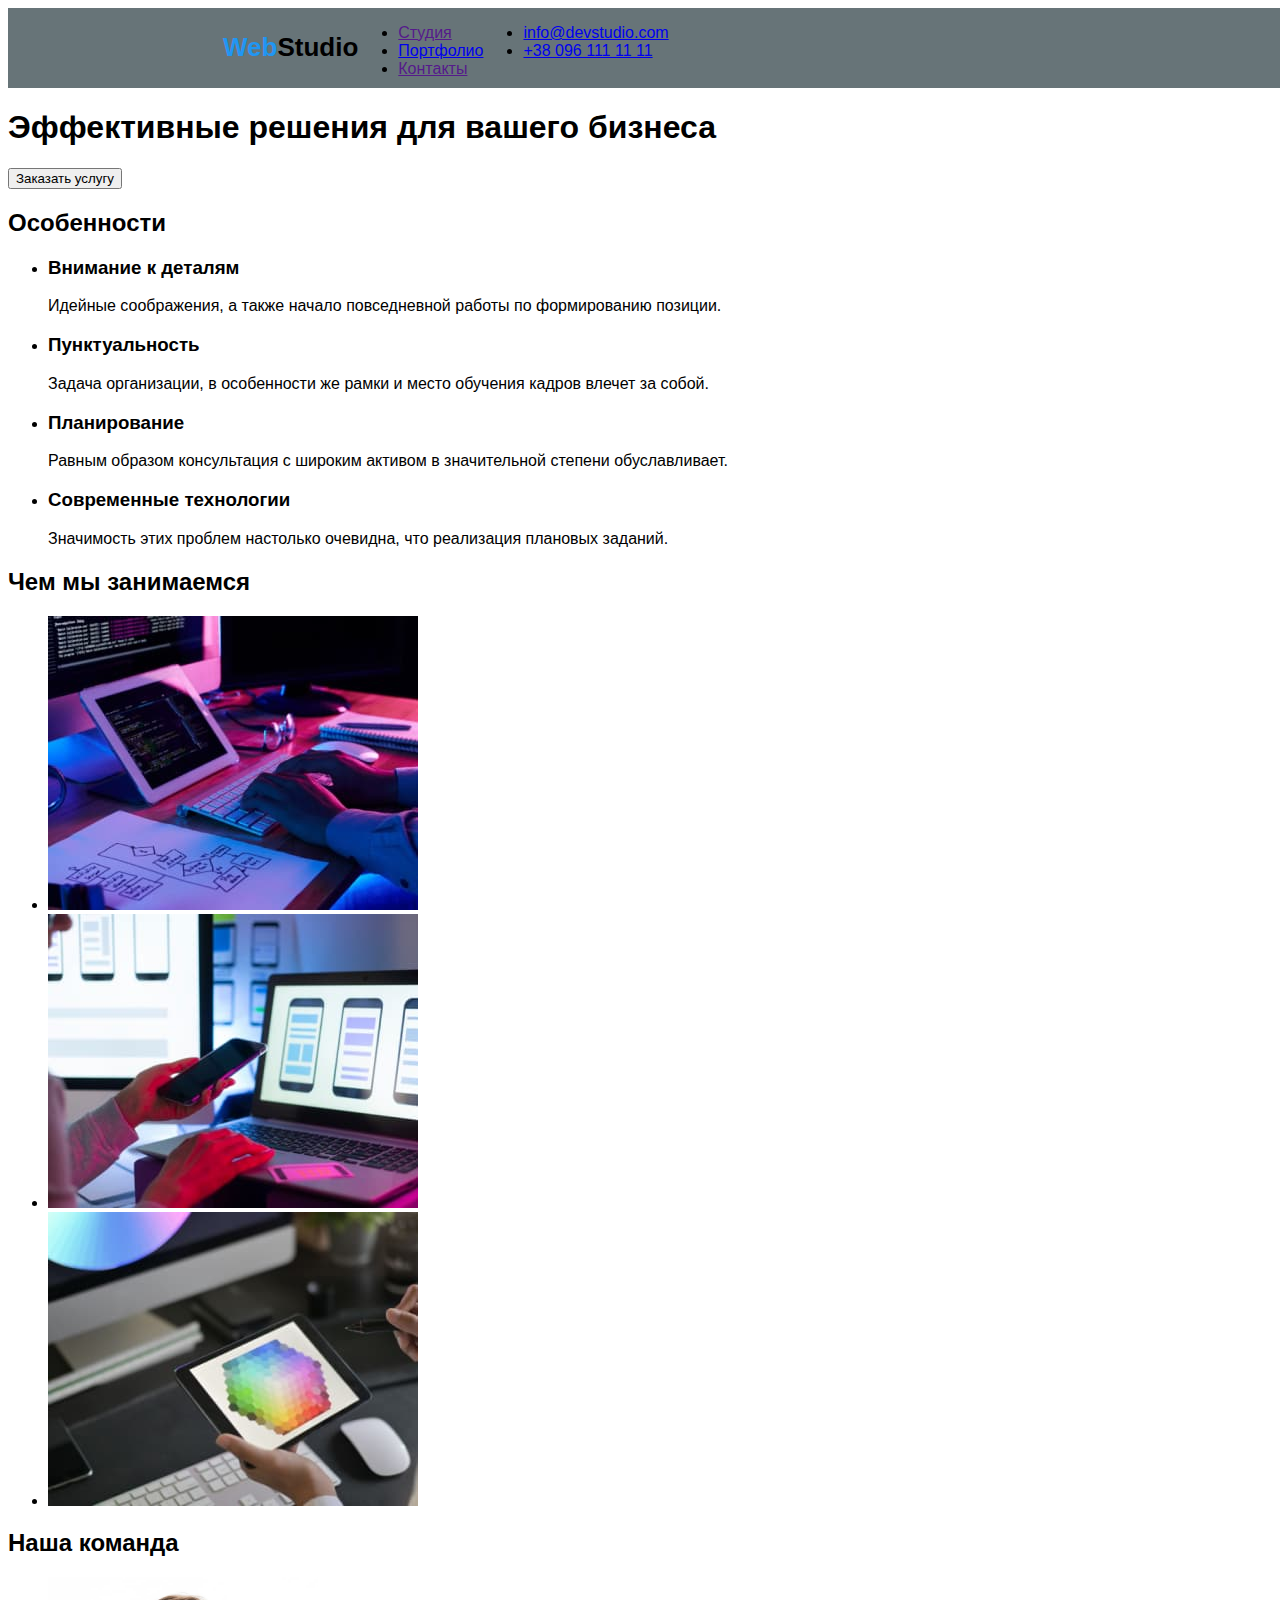
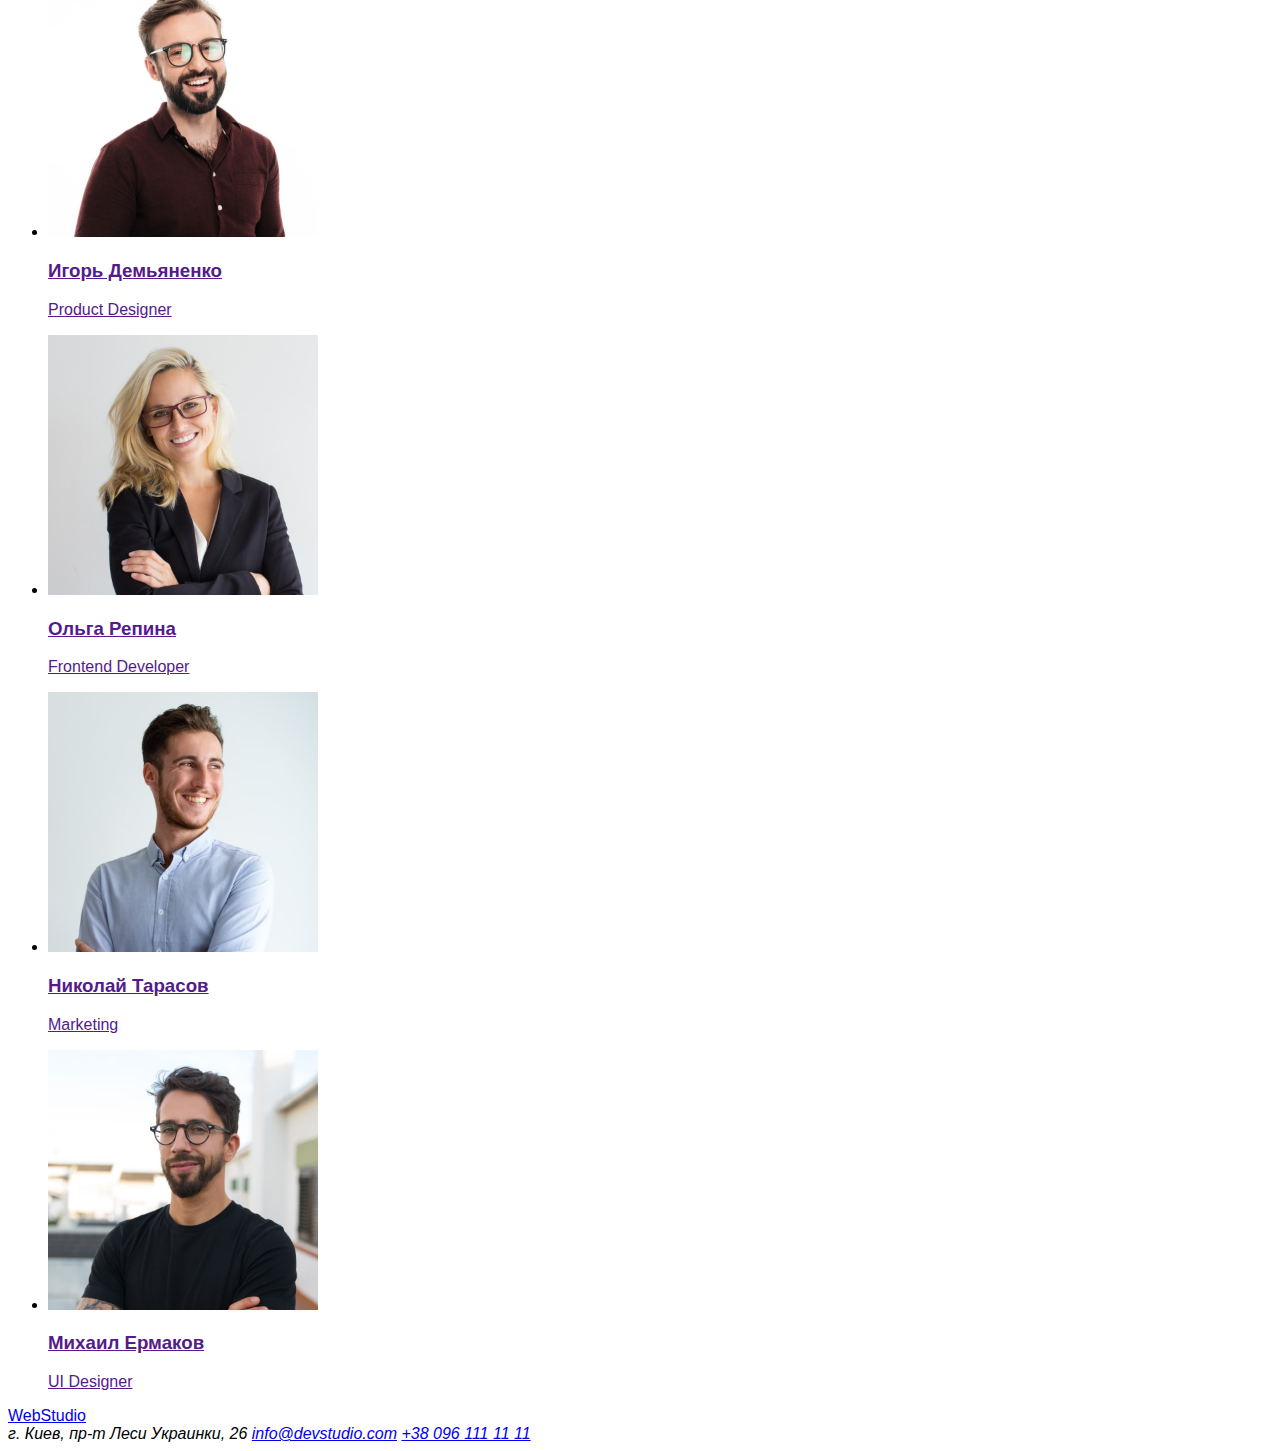
==== index.html @ e65c2593 "добавляет файл со стилями" ====
<!DOCTYPE html>
<html lang="ru">

<head>
    <meta charset="UTF-8">
    <meta http-equiv="X-UA-Compatible" content="IE=edge">
    <meta name="viewport" content="width=device-width, initial-scale=1.0">
    <title>Document</title>
    <link rel="stylesheet" href="./css/styles.css">
</head>

<body>
    <header class="header">
        <a href="./" class="logo">Web<span class="studio">Studio</span></a>
        <nav class="menu-nav">
            <ul class="nav">
                <li><a href="" class="link-studio">Студия</a></li>
                <li><a href="portfolio.html">Портфолио</a></li>
                <li><a href="">Контакты</a></li>
            </ul>
        </nav>
        <ul class="kontakts">
            <li><a href="mailto:info@devstudio.com">info@devstudio.com</a></li>
            <li><a href="tel:+380961111111">+38 096 111 11 11</a></li>
        </ul>
    </header>
    <main>
        <!-- герой -->
        <section class="hero">
            <h1>Эффективные решения для вашего бизнеса</h1>
            <button type="button">Заказать услугу</button>
        </section>
        <!-- особенности -->
        <section>
            <h2>Особенности</h2>
            <ul>
                <li>
                    <h3>Внимание к деталям</h3>
                    <p>Идейные соображения, а также начало повседневной работы по формированию позиции.</p>
                </li>
                <li>
                    <h3>Пунктуальность</h3>
                    <p>Задача организации, в особенности же рамки и место обучения кадров влечет за собой.</p>
                </li>
                <li>
                    <h3>Планирование</h3>
                    <p>Равным образом консультация с широким активом в значительной степени обуславливает.</p>
                </li>
                <li>
                    <h3>Современные технологии</h3>
                    <p>Значимость этих проблем настолько очевидна, что реализация плановых заданий.</p>
                </li>

            </ul>
        </section>
        <!-- чем мы занимаемся -->
        <section>
            <h2>Чем мы занимаемся</h2>
            <ul>
                <li><img src="./images/img.jpg" alt="набор разметки" width="370"></li>
                <li><img src="./images/img1.jpg" alt="оптимизация под мобильные устройства" width="370"></li>
                <li><img src="./images/img2.jpg" alt="дизайнерсие работы" width="370"></li>
            </ul>
        </section>
        <!-- наша команда -->
        <section>
            <h2>Наша команда</h2>
            <ul>
                <li><a href=""><img src="./images/igor1.jpg" alt="фото Игоря Демьяненко" width="270">
                        <h3>Игорь Демьяненко</h3>
                        <p>Product Designer</p>
                    </a></li>
                <li><a href=""><img src="./images/olga1.jpg" alt="фото Ольги Репиной" width="270">
                        <h3>Ольга Репина</h3>
                        <p>Frontend Developer</p>
                    </a></li>
                <li><a href=""><img src="./images/nikolai1.jpg" alt="фото Николая Тарасова" width="270">
                        <h3>Николай Тарасов</h3>
                        <p>Marketing</p>
                    </a></li>
                <li><a href=""><img src="./images/mihail1.jpg" alt="фото Михаила Ермакова" width="270">
                        <h3>Михаил Ермаков</h3>
                        <p>UI Designer</p>
                    </a></li>
            </ul>
        </section>
    </main>
    <!-- футер -->
    <footer>
        <a href="./">WebStudio</a>
        <address>
            <span>г. Киев, пр-т Леси Украинки, 26</span>
            <a href="mailto:info@devstudio.com">info@devstudio.com</a>
            <a href="tel:+380961111111">+38 096 111 11 11</a>
        </address>
    </footer>
</body>

</html>
---- css/styles.css ----
body {
    font-family: 'Roboto',
    sans-serif;
}

/* хедер */
.header {
    width: 1600px;
    height: 80px;
    background: #677478;
    display: flex;
    flex-direction: row;
}

.logo {
    font-family: 'Raleway',
    sans-serif;
    font-size: 26px;
    color: #2196F3;
    text-decoration: none;
    font-weight: 700;
    margin-left: 215px;
    padding-top: 24px;
}

.studio {
    color: black;
}

.menu-nav {


.nav {

}

.link-studio {

}

.kontakts {

}

.hero {

}
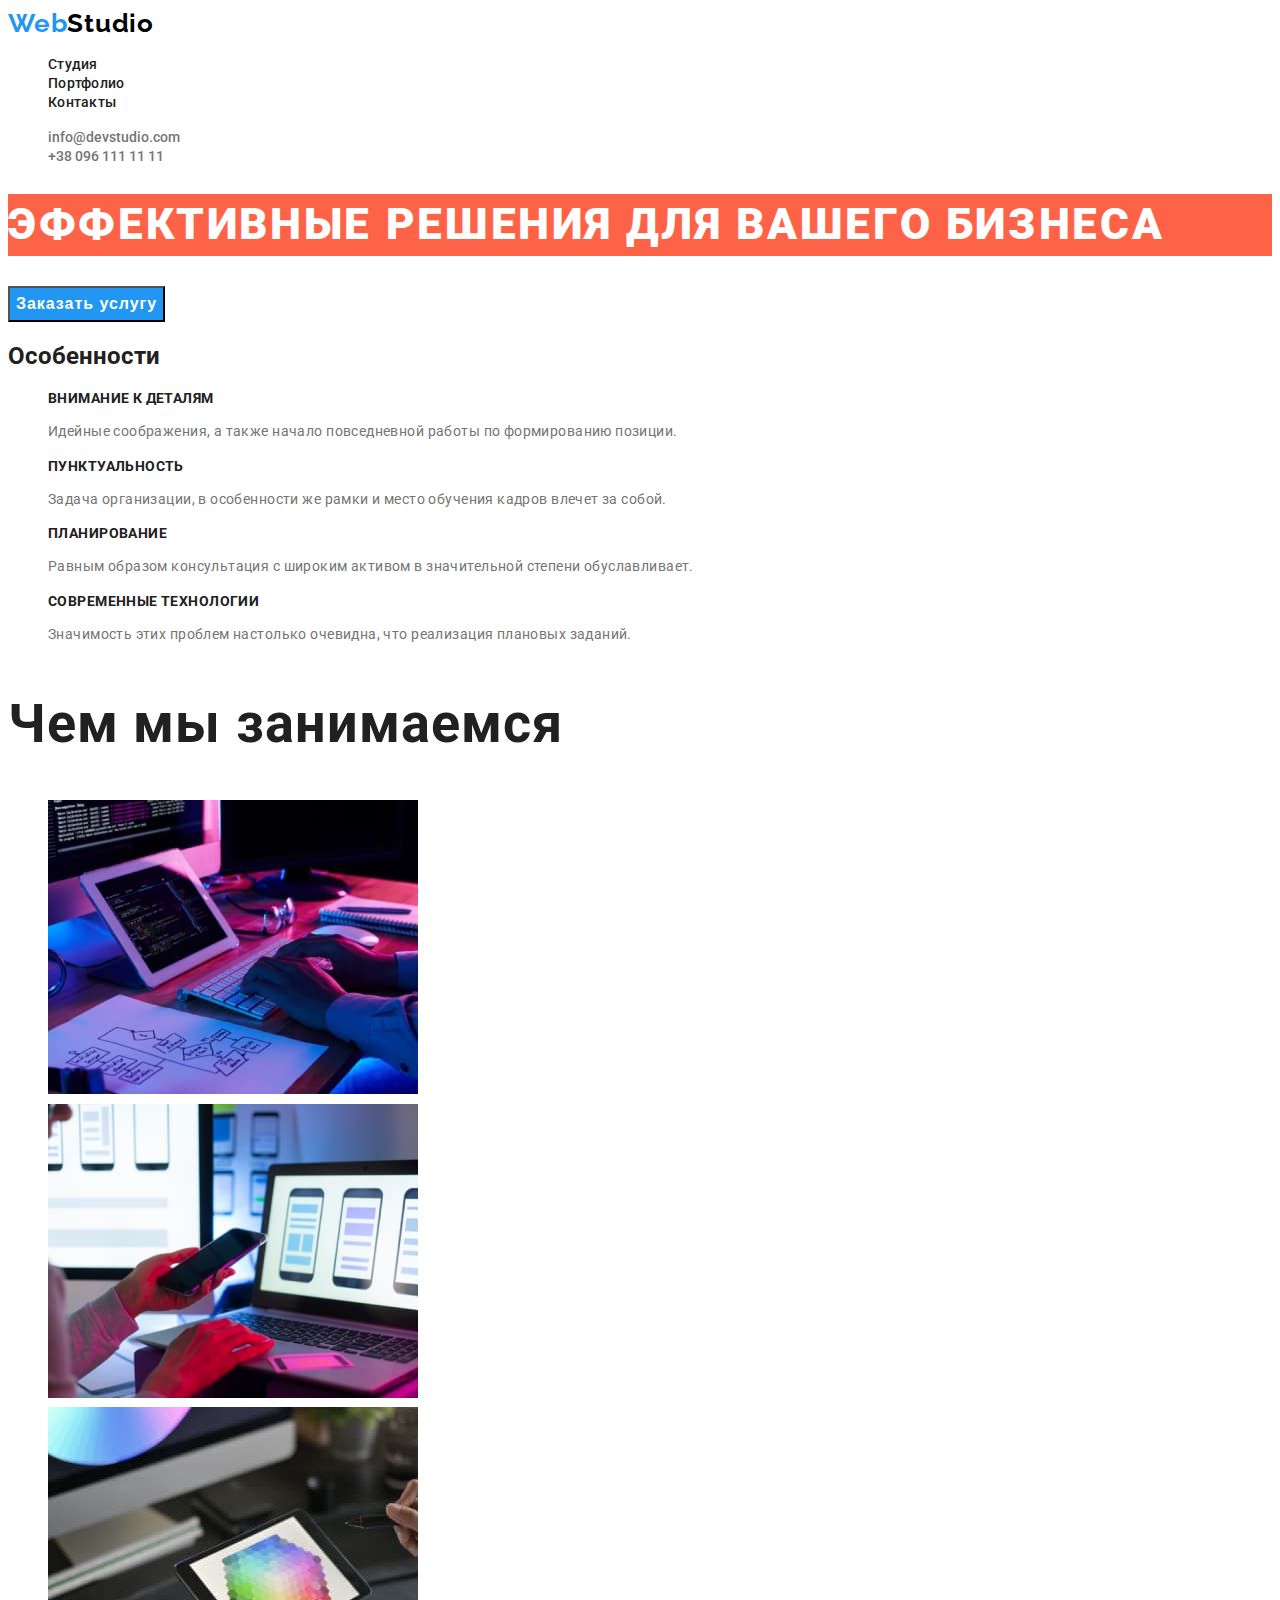
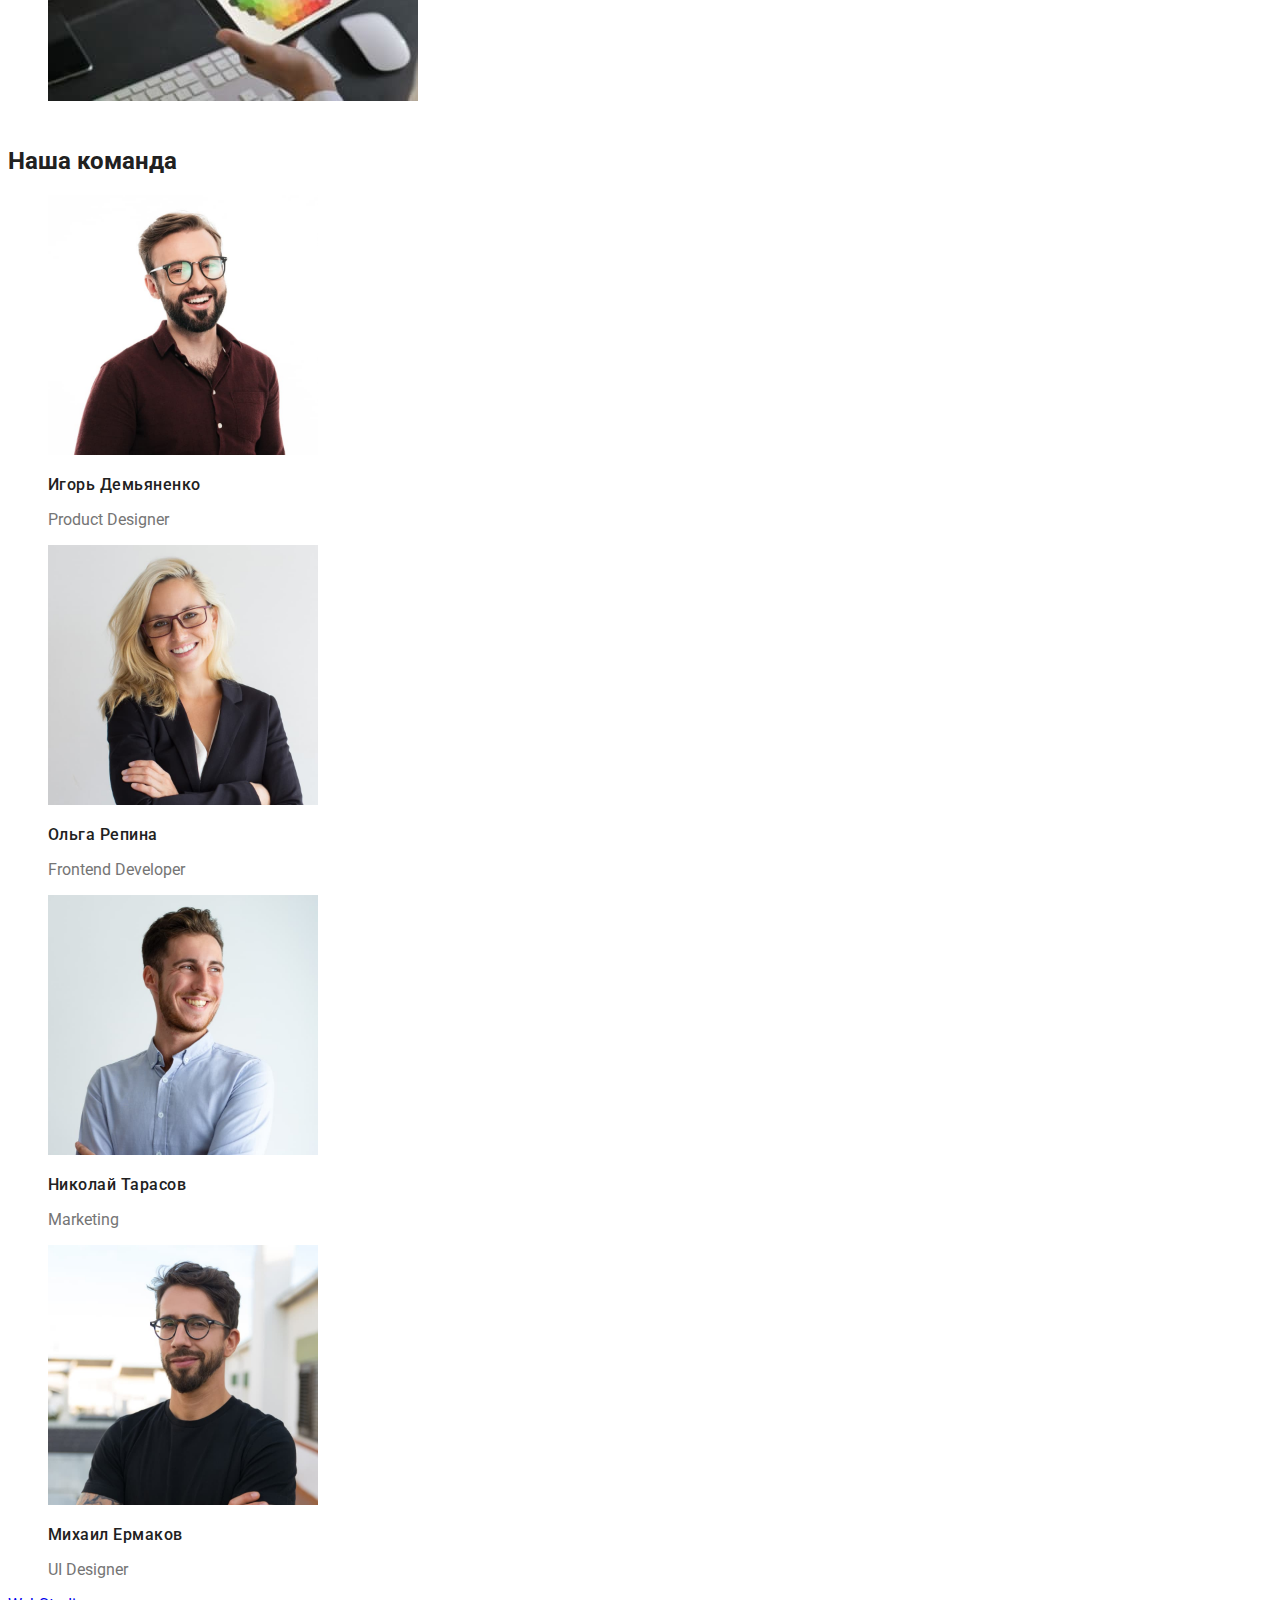
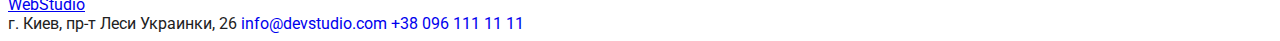
==== commit 89bd77f2: "задает разметку текста(до секции наша команда)" ====
--- a/index.html
+++ b/index.html
@@ -6,22 +6,26 @@
     <meta http-equiv="X-UA-Compatible" content="IE=edge">
     <meta name="viewport" content="width=device-width, initial-scale=1.0">
     <title>Document</title>
+    <link rel="preconnect" href="https://fonts.googleapis.com">
+    <link rel="preconnect" href="https://fonts.gstatic.com" crossorigin>
+    <link href="https://fonts.googleapis.com/css2?family=Raleway:wght@700&family=Roboto:wght@400;500;700;900&display=swap"
+        rel="stylesheet">
     <link rel="stylesheet" href="./css/styles.css">
 </head>
 
 <body>
     <header class="header">
-        <a href="./" class="logo">Web<span class="studio">Studio</span></a>
+        <a href="./" class="logo link">Web<span class="logo logo-accent">Studio</span></a>
         <nav class="menu-nav">
-            <ul class="nav">
-                <li><a href="" class="link-studio">Студия</a></li>
-                <li><a href="portfolio.html">Портфолио</a></li>
-                <li><a href="">Контакты</a></li>
+            <ul class="nav list">
+                <li><a href="" class="link-studio link">Студия</a></li>
+                <li><a href="portfolio.html" class="link">Портфолио</a></li>
+                <li><a href="" class="link">Контакты</a></li>
             </ul>
         </nav>
-        <ul class="kontakts">
-            <li><a href="mailto:info@devstudio.com">info@devstudio.com</a></li>
-            <li><a href="tel:+380961111111">+38 096 111 11 11</a></li>
+        <ul class="kontakts list">
+            <li><a href="mailto:info@devstudio.com" class="link">info@devstudio.com</a></li>
+            <li><a href="tel:+380961111111" class="link">+38 096 111 11 11</a></li>
         </ul>
     </header>
     <main>
@@ -31,56 +35,56 @@
             <button type="button">Заказать услугу</button>
         </section>
         <!-- особенности -->
-        <section>
+        <section class="pecul">
             <h2>Особенности</h2>
-            <ul>
+            <ul class="list">
                 <li>
                     <h3>Внимание к деталям</h3>
-                    <p>Идейные соображения, а также начало повседневной работы по формированию позиции.</p>
+                    <p class="text">Идейные соображения, а также начало повседневной работы по формированию позиции.</p>
                 </li>
                 <li>
                     <h3>Пунктуальность</h3>
-                    <p>Задача организации, в особенности же рамки и место обучения кадров влечет за собой.</p>
+                    <p class="text">Задача организации, в особенности же рамки и место обучения кадров влечет за собой.</p>
                 </li>
                 <li>
                     <h3>Планирование</h3>
-                    <p>Равным образом консультация с широким активом в значительной степени обуславливает.</p>
+                    <p class="text">Равным образом консультация с широким активом в значительной степени обуславливает.</p>
                 </li>
                 <li>
                     <h3>Современные технологии</h3>
-                    <p>Значимость этих проблем настолько очевидна, что реализация плановых заданий.</p>
+                    <p class="text">Значимость этих проблем настолько очевидна, что реализация плановых заданий.</p>
                 </li>
 
             </ul>
         </section>
         <!-- чем мы занимаемся -->
-        <section>
+        <section class="what-are-we-doing">
             <h2>Чем мы занимаемся</h2>
-            <ul>
+            <ul class="list">
                 <li><img src="./images/img.jpg" alt="набор разметки" width="370"></li>
                 <li><img src="./images/img1.jpg" alt="оптимизация под мобильные устройства" width="370"></li>
                 <li><img src="./images/img2.jpg" alt="дизайнерсие работы" width="370"></li>
             </ul>
         </section>
         <!-- наша команда -->
-        <section>
+        <section class="team">
             <h2>Наша команда</h2>
-            <ul>
-                <li><a href=""><img src="./images/igor1.jpg" alt="фото Игоря Демьяненко" width="270">
+            <ul class="list">
+                <li><a href="" class="link"><img src="./images/igor1.jpg" alt="фото Игоря Демьяненко" width="270">
                         <h3>Игорь Демьяненко</h3>
-                        <p>Product Designer</p>
+                        <p class="text">Product Designer</p>
                     </a></li>
-                <li><a href=""><img src="./images/olga1.jpg" alt="фото Ольги Репиной" width="270">
+                <li><a href="" class="link"><img src="./images/olga1.jpg" alt="фото Ольги Репиной" width="270">
                         <h3>Ольга Репина</h3>
-                        <p>Frontend Developer</p>
+                        <p class="text">Frontend Developer</p>
                     </a></li>
-                <li><a href=""><img src="./images/nikolai1.jpg" alt="фото Николая Тарасова" width="270">
+                <li><a href="" class="link"><img src="./images/nikolai1.jpg" alt="фото Николая Тарасова" width="270">
                         <h3>Николай Тарасов</h3>
-                        <p>Marketing</p>
+                        <p class="text">Marketing</p>
                     </a></li>
-                <li><a href=""><img src="./images/mihail1.jpg" alt="фото Михаила Ермакова" width="270">
+                <li><a href="" class="link"><img src="./images/mihail1.jpg" alt="фото Михаила Ермакова" width="270">
                         <h3>Михаил Ермаков</h3>
-                        <p>UI Designer</p>
+                        <p class="text">UI Designer</p>
                     </a></li>
             </ul>
         </section>
@@ -88,10 +92,10 @@
     <!-- футер -->
     <footer>
         <a href="./">WebStudio</a>
-        <address>
-            <span>г. Киев, пр-т Леси Украинки, 26</span>
-            <a href="mailto:info@devstudio.com">info@devstudio.com</a>
-            <a href="tel:+380961111111">+38 096 111 11 11</a>
+        <address class="address">
+            <a>г. Киев, пр-т Леси Украинки, 26</a>
+            <a href="mailto:info@devstudio.com" class="link">info@devstudio.com</a>
+            <a href="tel:+380961111111" class="link">+38 096 111 11 11</a>
         </address>
     </footer>
 </body>
--- a/css/styles.css
+++ b/css/styles.css
@@ -1,47 +1,104 @@
+:root {
+    --title-color: #212121;
+    --text-color: #757575;
+    --accent: #2196F3;
+    --color-logo: #000000;
+    --color-heder-kontakts: rgba(117, 117, 117, 1);
+    --focus-color-link: rgba(33, 150, 243, 1);
+    --color-h1: #FFFFFF;
+}
+
 body {
+    color: var(--title-color);
     font-family: 'Roboto',
     sans-serif;
 }
 
-/* хедер */
-.header {
-    width: 1600px;
-    height: 80px;
-    background: #677478;
-    display: flex;
-    flex-direction: row;
+/* общее */
+.link {
+    text-decoration: none;
+}
+.address {
+    font-style: normal;
+}
+.list {
+    list-style: none;
+}
+.text {
+    color: var(--text-color);
 }
 
+/* хедер */
 .logo {
-    font-family: 'Raleway',
-    sans-serif;
+    font-family: 'Raleway',sans-serif;
+    font-weight: 700;
     font-size: 26px;
-    color: #2196F3;
-    text-decoration: none;
-    font-weight: 700;
-    margin-left: 215px;
-    padding-top: 24px;
+    letter-spacing: 0.03em;
+    color: var(--accent);
+}
+.logo.logo-accent {
+    color: var(--color-logo);
+}
+.nav .link {
+    font-weight: 500;
+    font-size: 14px;
+    letter-spacing: 0.02em;
+    color: var(--title-color);
+}
+.kontakts .link{
+    color: var(--color-heder-kontakts);
+    font-weight: 500;
+    font-size: 14px;
+}
+.header .link:hover,
+.header .link:focus {
+    color: var(--focus-color-link);
 }
 
-.studio {
-    color: black;
+/* герой */
+.hero h1 {
+    font-weight: 900;
+    font-size: 44px;
+    line-height: 1.4;
+    letter-spacing: 0.06em;
+    text-transform: uppercase;
+    color: var(--color-h1);
+    /* временно */
+    background-color: tomato;
+}
+.hero button {
+    font-weight: 700;
+    font-size: 16px;
+    line-height: 1.9;
+    letter-spacing: 0.06em;
+    color: var(--color-h1);
+    background-color: var(--accent);
 }
 
-.menu-nav {
-
-
-.nav {
-
+/* особенности */
+.pecul h3 {
+    font-size: 14px;
+    letter-spacing: 0.03em;
+    text-transform: uppercase;
+}
+.pecul p {
+    font-size: 14px;
+    line-height: 1.7;
+    letter-spacing: 0.03em;
 }
 
-.link-studio {
-
+/* чем мы занимаемся */
+.what-are-we-doing {
+    font-size: 36px;
+    line-height: 1.18;
+    letter-spacing: 0.03em;
 }
 
-.kontakts {
-
-}
-
-.hero {
-
+/* наша команда */
+.team h3 {
+    font-weight: 500;
+    font-size: 16px;
+    line-height: 1.2;
+    letter-spacing: 0.03em;
+    color: var(--title-color);
 }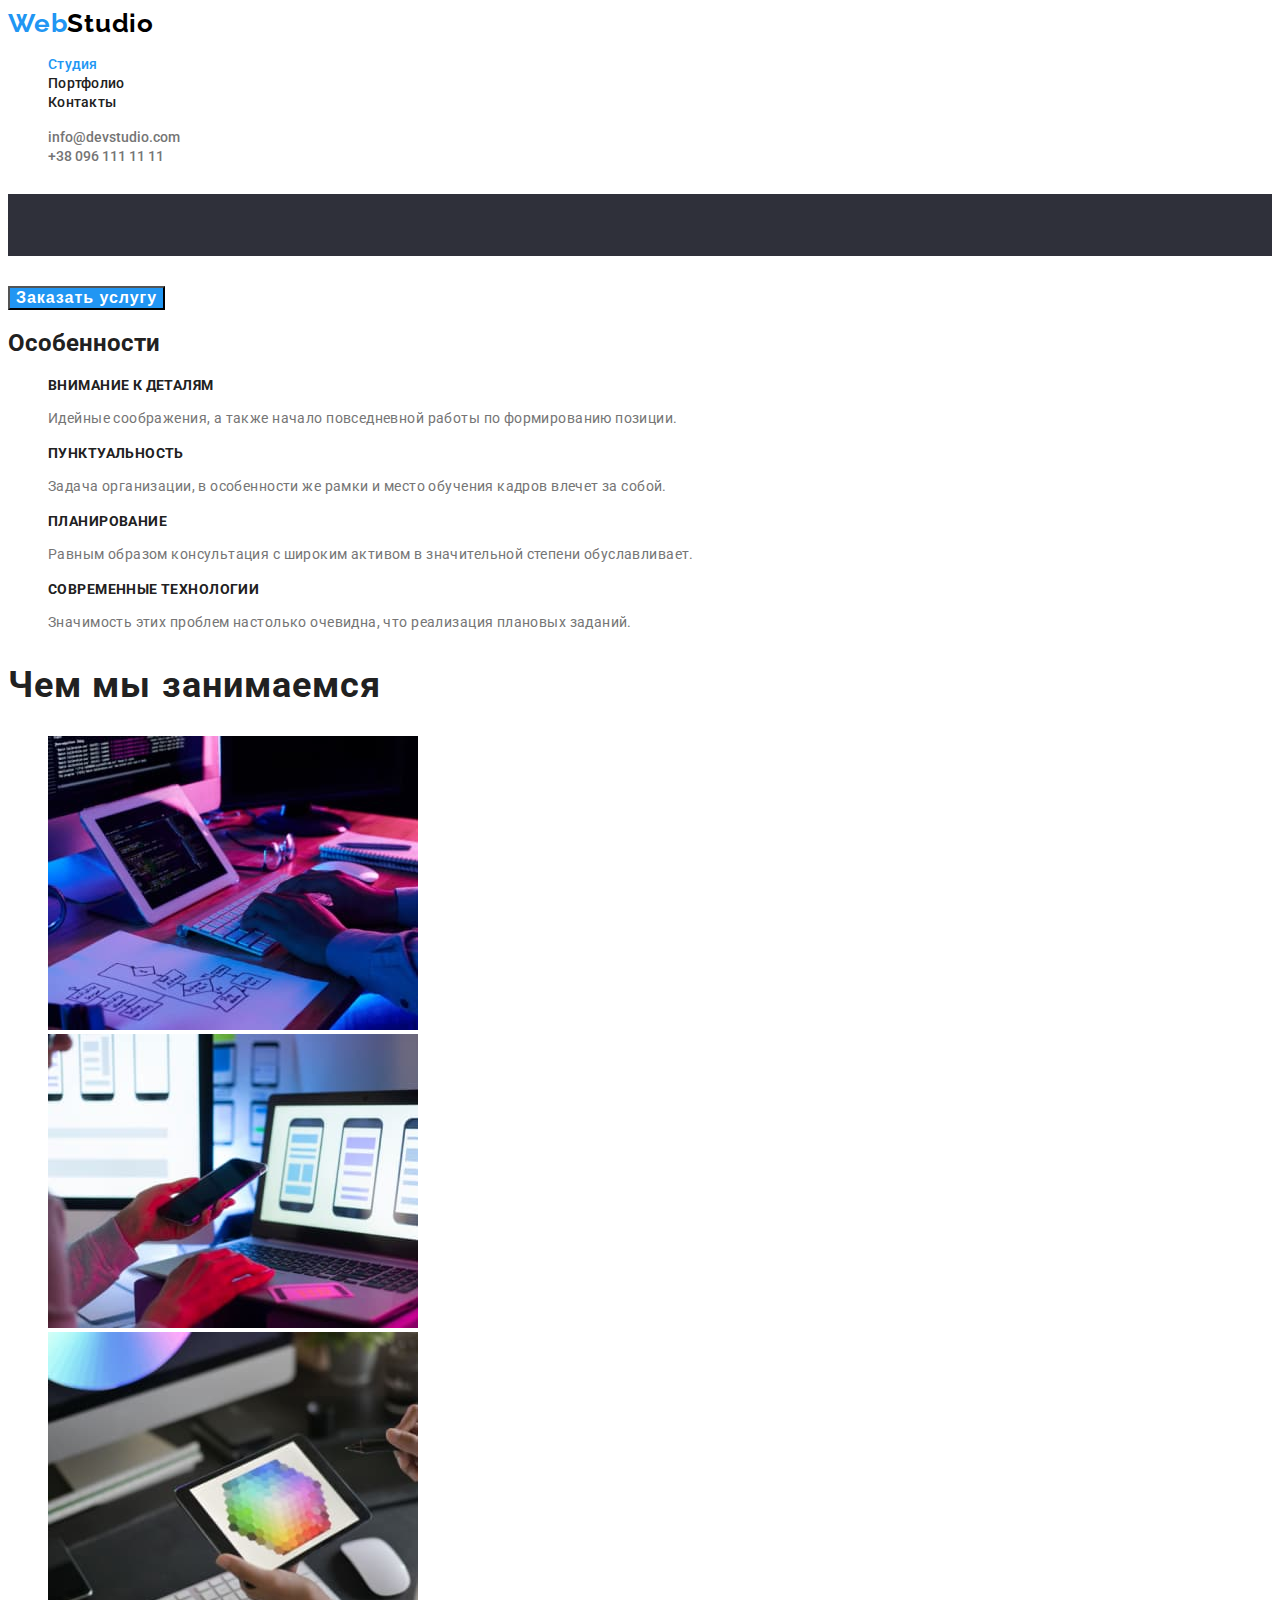
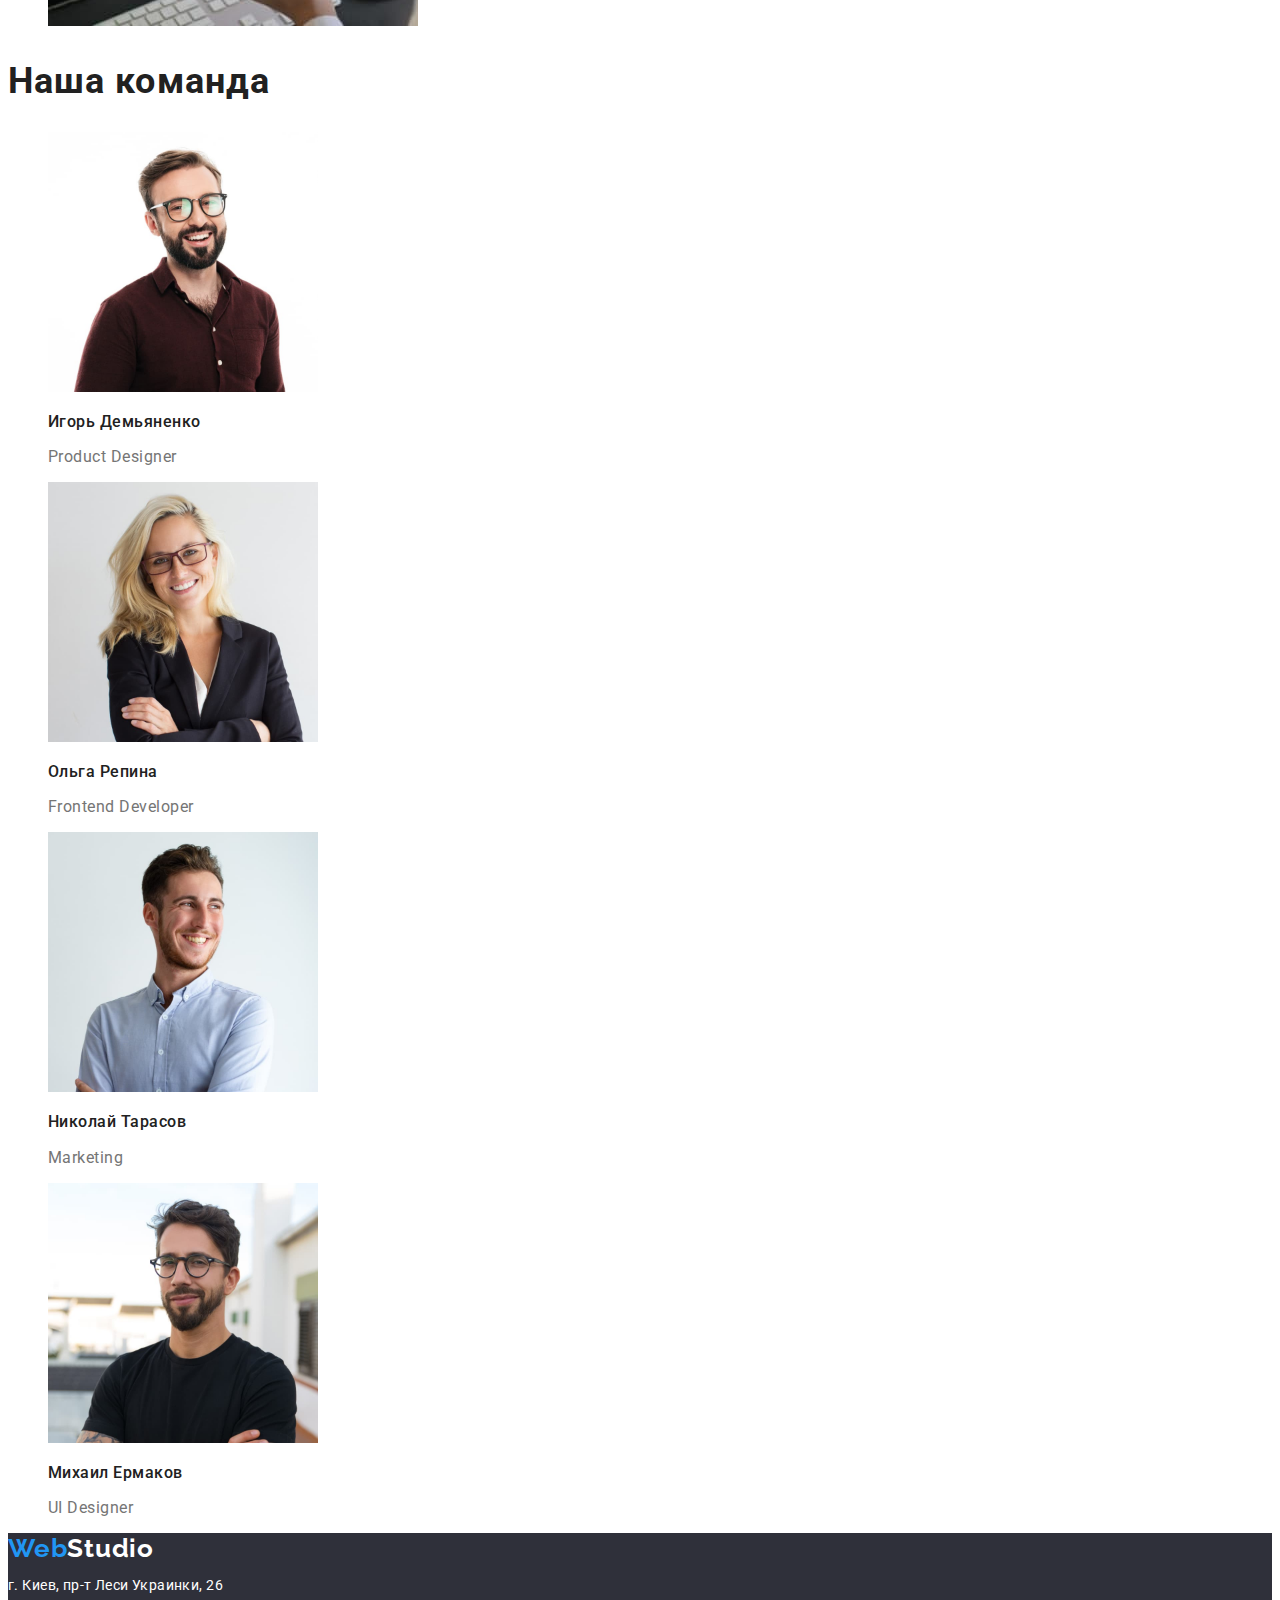
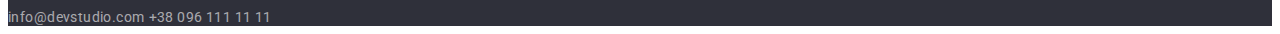
==== commit 818317cd: "добавляет разметку портфолио и стили" ====
--- a/index.html
+++ b/index.html
@@ -15,10 +15,10 @@
 
 <body>
     <header class="header">
-        <a href="./" class="logo link">Web<span class="logo logo-accent">Studio</span></a>
+        <a href="./" class="logo logo-accent">Web<span class="logo">Studio</span></a>
         <nav class="menu-nav">
             <ul class="nav list">
-                <li><a href="" class="link-studio link">Студия</a></li>
+                <li><a href="" class="link-studio link active-nav">Студия</a></li>
                 <li><a href="portfolio.html" class="link">Портфолио</a></li>
                 <li><a href="" class="link">Контакты</a></li>
             </ul>
@@ -90,10 +90,10 @@
         </section>
     </main>
     <!-- футер -->
-    <footer>
-        <a href="./">WebStudio</a>
+    <footer class="footer">
+        <a href="./" class="logo logo-accent">Web<span class="logo logo-footer">Studio</span></a>
         <address class="address">
-            <a>г. Киев, пр-т Леси Украинки, 26</a>
+            <p>г. Киев, пр-т Леси Украинки, 26</p>
             <a href="mailto:info@devstudio.com" class="link">info@devstudio.com</a>
             <a href="tel:+380961111111" class="link">+38 096 111 11 11</a>
         </address>
--- a/css/styles.css
+++ b/css/styles.css
@@ -3,6 +3,7 @@
     --text-color: #757575;
     --accent: #2196F3;
     --color-logo: #000000;
+    --color-logo-footer: #ffffff;
     --color-heder-kontakts: rgba(117, 117, 117, 1);
     --focus-color-link: rgba(33, 150, 243, 1);
     --color-h1: #FFFFFF;
@@ -27,18 +28,25 @@
 .text {
     color: var(--text-color);
 }
-
-/* хедер */
 .logo {
-    font-family: 'Raleway',sans-serif;
+    font-family: 'Raleway', sans-serif;
     font-weight: 700;
     font-size: 26px;
     letter-spacing: 0.03em;
+    color: var(--color-logo);
+    text-decoration: none;
+}
+
+.logo.logo-accent {
     color: var(--accent);
 }
-.logo.logo-accent {
-    color: var(--color-logo);
+.logo.logo-footer {
+    color: var(--color-logo-footer);
 }
+
+
+/* хедер */
+
 .nav .link {
     font-weight: 500;
     font-size: 14px;
@@ -54,6 +62,9 @@
 .header .link:focus {
     color: var(--focus-color-link);
 }
+.link.active-nav {
+    color: var(--accent);
+}
 
 /* герой */
 .hero h1 {
@@ -62,14 +73,12 @@
     line-height: 1.4;
     letter-spacing: 0.06em;
     text-transform: uppercase;
-    color: var(--color-h1);
-    /* временно */
-    background-color: tomato;
+    color: #2F303A; 
+    background-color: #2F303A; /* временно */
 }
 .hero button {
     font-weight: 700;
     font-size: 16px;
-    line-height: 1.9;
     letter-spacing: 0.06em;
     color: var(--color-h1);
     background-color: var(--accent);
@@ -88,9 +97,9 @@
 }
 
 /* чем мы занимаемся */
-.what-are-we-doing {
+.what-are-we-doing h2,
+.team h2 {
     font-size: 36px;
-    line-height: 1.18;
     letter-spacing: 0.03em;
 }
 
@@ -101,4 +110,52 @@
     line-height: 1.2;
     letter-spacing: 0.03em;
     color: var(--title-color);
+}
+.team p {
+    font-weight: 400;
+    font-size: 16px;
+    letter-spacing: 0.03em;
+}
+
+/* футер */
+.footer {
+    background-color: #2F303A; /* временно */
+}
+.address p {
+    font-weight: 400;
+    font-size: 14px;
+    letter-spacing: 0.03em;
+    color: var(--color-h1);
+}
+.address a {
+    font-weight: 400;
+    font-size: 14px;
+    letter-spacing: 0.03em;
+    color: rgba(255, 255, 255, 0.6);
+}
+
+/* портфолио */
+.button {
+    font-weight: 500;
+    font-size: 16px;
+    letter-spacing: 0.03em;
+    color: var(--title-color);
+    background-color: #F5F4FA;;
+}
+.button:hover,
+.button:focus {
+    color: var(--color-h1);
+    background-color: var(--accent);
+}
+.item-title {
+    font-weight: 700;
+    font-size: 18px;
+    letter-spacing: 0.06em;
+    color: var(--title-color);
+}
+.subtitle {
+    font-weight: 400;
+    font-size: 16px;
+    letter-spacing: 0.03em;
+    color: var(--text-color);
 }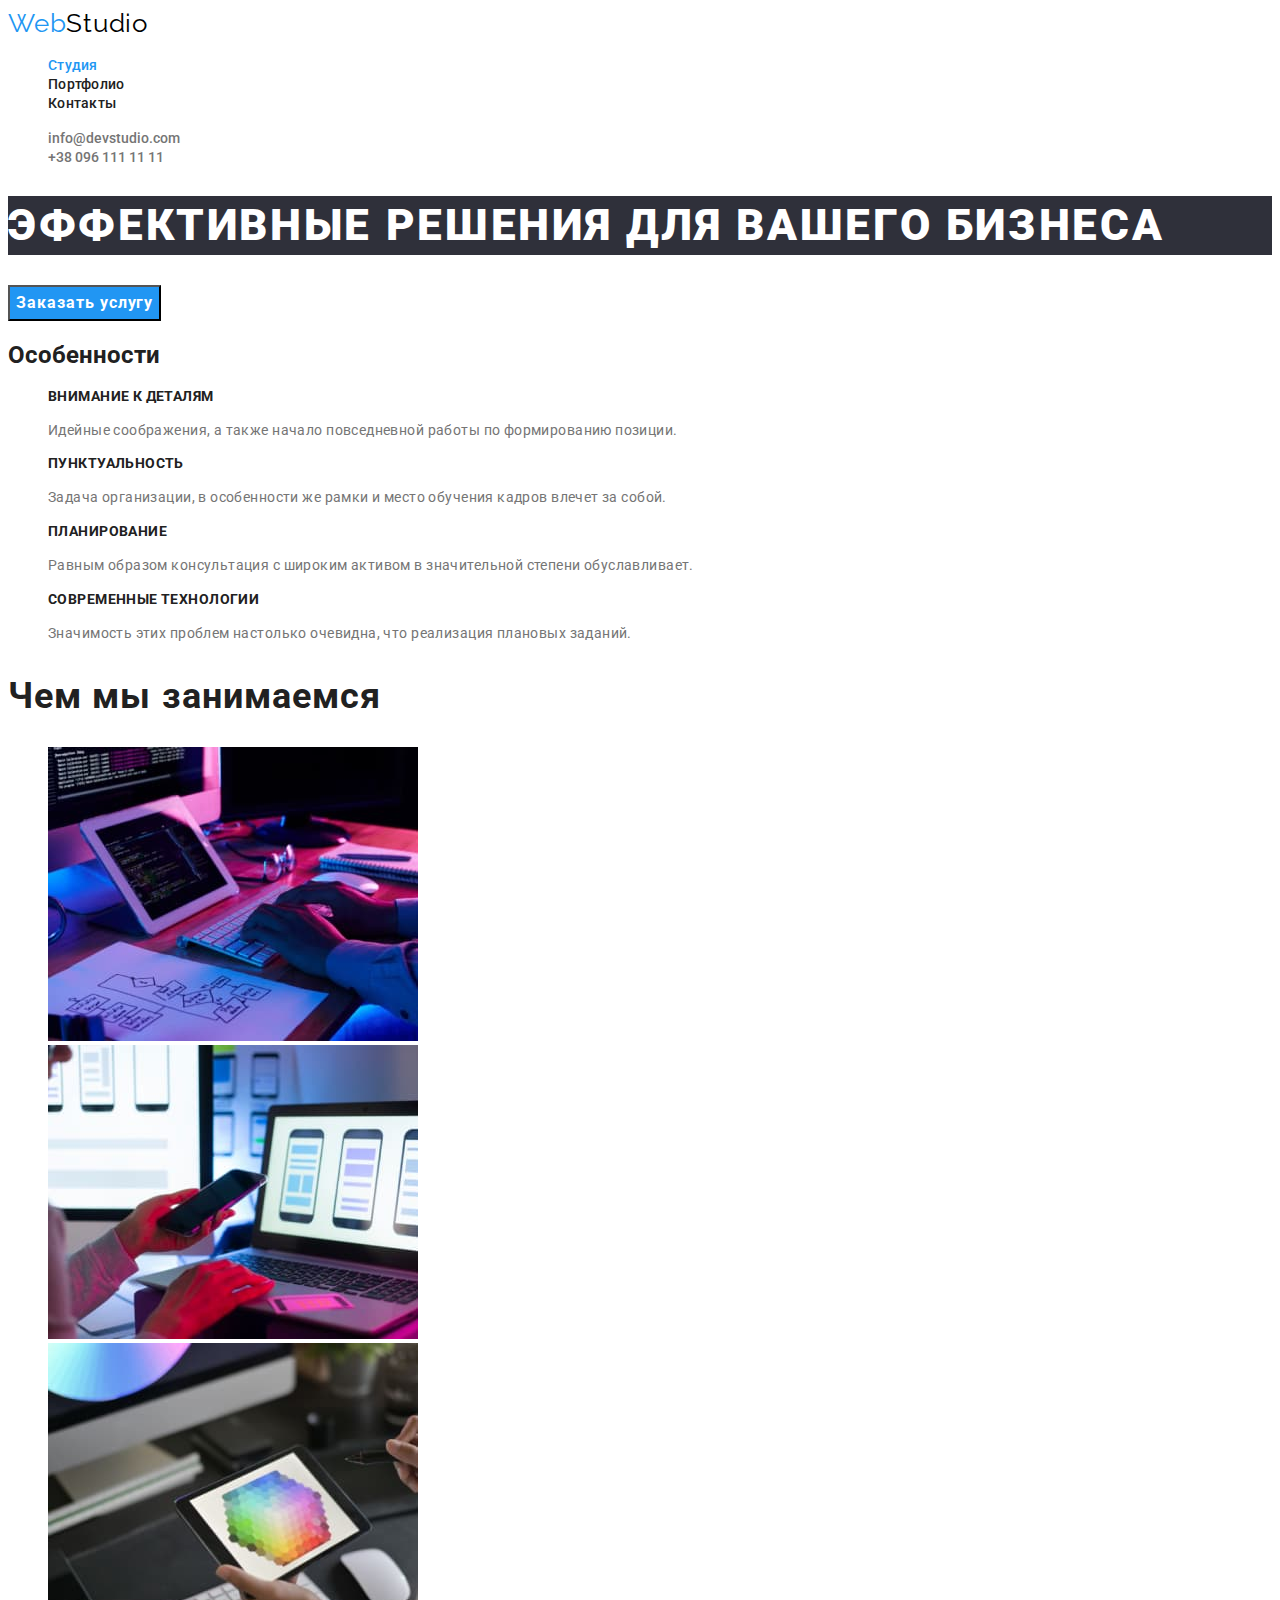
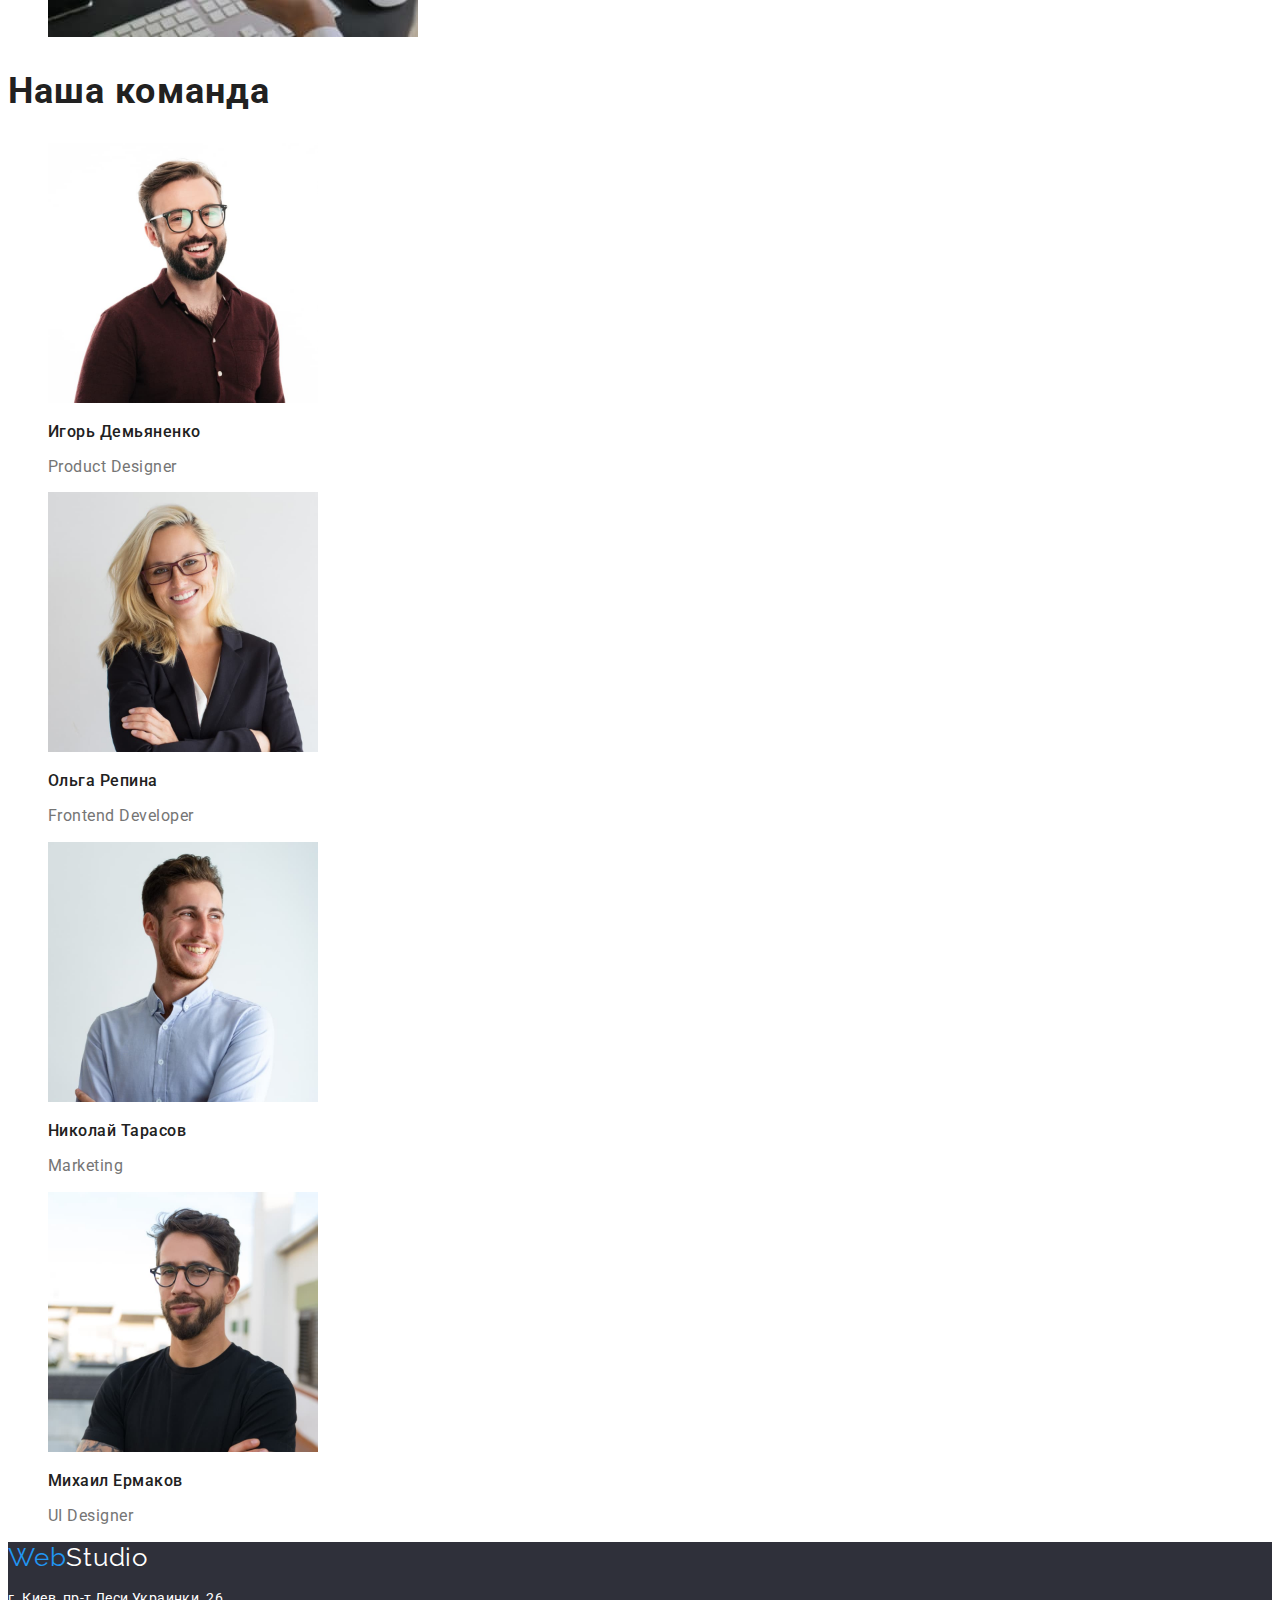
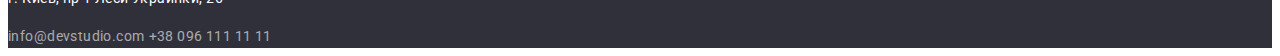
==== commit 893e2b60: "исправляет ошибки" ====
--- a/index.html
+++ b/index.html
@@ -36,7 +36,7 @@
         </section>
         <!-- особенности -->
         <section class="pecul">
-            <h2>Особенности</h2>
+            <h2>Особенности</h2> <!--скрытый заголовок-->
             <ul class="list">
                 <li>
                     <h3>Внимание к деталям</h3>
--- a/css/styles.css
+++ b/css/styles.css
@@ -30,8 +30,8 @@
 }
 .logo {
     font-family: 'Raleway', sans-serif;
-    font-weight: 700;
     font-size: 26px;
+    line-height: 1.2;
     letter-spacing: 0.03em;
     color: var(--color-logo);
     text-decoration: none;
@@ -50,6 +50,7 @@
 .nav .link {
     font-weight: 500;
     font-size: 14px;
+    line-height: 1.14;
     letter-spacing: 0.02em;
     color: var(--title-color);
 }
@@ -57,6 +58,7 @@
     color: var(--color-heder-kontakts);
     font-weight: 500;
     font-size: 14px;
+    line-height: 1.14;
 }
 .header .link:hover,
 .header .link:focus {
@@ -70,15 +72,18 @@
 .hero h1 {
     font-weight: 900;
     font-size: 44px;
-    line-height: 1.4;
+    line-height: 1.36;
     letter-spacing: 0.06em;
     text-transform: uppercase;
-    color: #2F303A; 
+    color: var(--color-h1); 
     background-color: #2F303A; /* временно */
 }
 .hero button {
+    font-family: 'Roboto',
+    sans-serif;
     font-weight: 700;
     font-size: 16px;
+    line-height: 1.87;
     letter-spacing: 0.06em;
     color: var(--color-h1);
     background-color: var(--accent);
@@ -87,6 +92,7 @@
 /* особенности */
 .pecul h3 {
     font-size: 14px;
+    line-height: 1.14;
     letter-spacing: 0.03em;
     text-transform: uppercase;
 }
@@ -100,6 +106,7 @@
 .what-are-we-doing h2,
 .team h2 {
     font-size: 36px;
+    line-height: 1.16;
     letter-spacing: 0.03em;
 }
 
@@ -107,13 +114,13 @@
 .team h3 {
     font-weight: 500;
     font-size: 16px;
-    line-height: 1.2;
+    line-height: 1.18;
     letter-spacing: 0.03em;
     color: var(--title-color);
 }
 .team p {
-    font-weight: 400;
     font-size: 16px;
+    line-height: 1.18;
     letter-spacing: 0.03em;
 }
 
@@ -122,22 +129,25 @@
     background-color: #2F303A; /* временно */
 }
 .address p {
-    font-weight: 400;
     font-size: 14px;
+    line-height: 1.7;
     letter-spacing: 0.03em;
     color: var(--color-h1);
 }
 .address a {
-    font-weight: 400;
     font-size: 14px;
+    line-height: 1.7;
     letter-spacing: 0.03em;
     color: rgba(255, 255, 255, 0.6);
 }
 
 /* портфолио */
 .button {
+    font-family: 'Roboto',
+    sans-serif;
     font-weight: 500;
     font-size: 16px;
+    line-height: 1.62;
     letter-spacing: 0.03em;
     color: var(--title-color);
     background-color: #F5F4FA;;
@@ -146,16 +156,18 @@
 .button:focus {
     color: var(--color-h1);
     background-color: var(--accent);
+    cursor: pointer;
 }
 .item-title {
     font-weight: 700;
     font-size: 18px;
+    line-height: 2;
     letter-spacing: 0.06em;
     color: var(--title-color);
 }
 .subtitle {
-    font-weight: 400;
     font-size: 16px;
+    line-height: 1.87;
     letter-spacing: 0.03em;
     color: var(--text-color);
 }